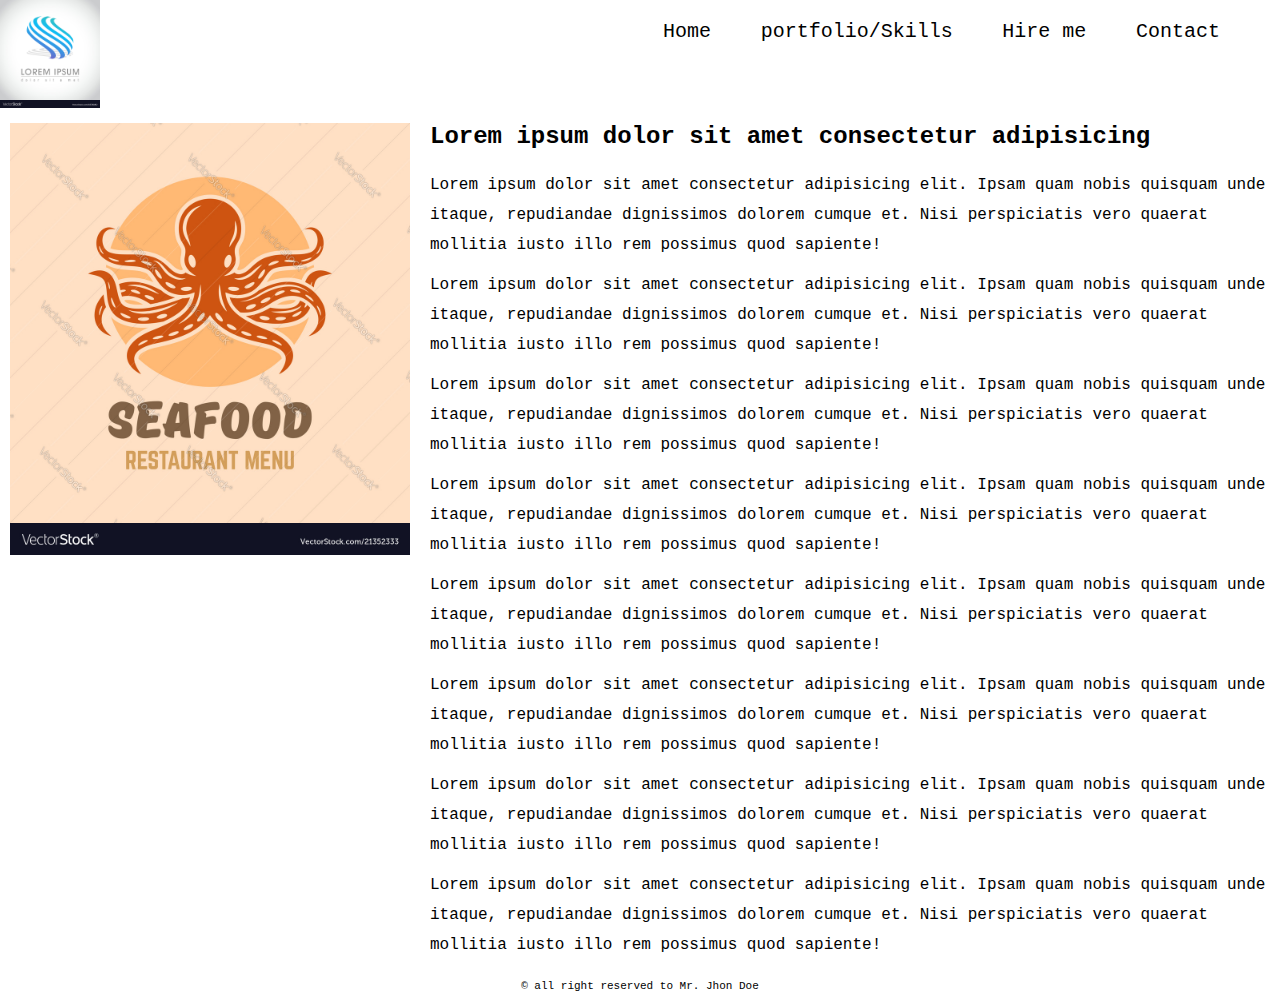
==== portfolio/index.html @ 253ae094 "new portfolio site" ====
<!DOCTYPE html>
<html>
	<head>
		<title>Portfolio site</title>
		<link href="css/style.css" rel="stylesheet" />
	</head>
	<body>
		<div class="mainsection">
			<div class="container">
				<div class="header">
					<div class="left">
						<img src="images/logo.jpg" alt="Tom Personnel Logo" width="100" />
					</div>
					<div class="right">
						<ul>
							<li>
								<a href="">Home</a>
							</li>
							<li>
								<a href="">portfolio/Skills</a>
							</li>
							<li>
								<a href="">Hire me</a>
							</li>
							<li>
								<a href="">Contact</a>
							</li>
						</ul>
					</div>
				</div>
				<div class="content">
					<div class="leftContent">
						<img src="images/jhon.jpg" alt="Jhon Doe" width="400"/>
					</div>
					<div class="rightContent">
						<h2>Lorem ipsum dolor sit amet consectetur adipisicing </h2>
						<p>Lorem ipsum dolor sit amet consectetur adipisicing elit. Ipsam quam nobis quisquam unde itaque, repudiandae dignissimos dolorem cumque et. Nisi perspiciatis vero quaerat mollitia iusto illo rem possimus quod sapiente!</p>
						<p>Lorem ipsum dolor sit amet consectetur adipisicing elit. Ipsam quam nobis quisquam unde itaque, repudiandae dignissimos dolorem cumque et. Nisi perspiciatis vero quaerat mollitia iusto illo rem possimus quod sapiente!</p>
						<p>Lorem ipsum dolor sit amet consectetur adipisicing elit. Ipsam quam nobis quisquam unde itaque, repudiandae dignissimos dolorem cumque et. Nisi perspiciatis vero quaerat mollitia iusto illo rem possimus quod sapiente!</p>
						<p>Lorem ipsum dolor sit amet consectetur adipisicing elit. Ipsam quam nobis quisquam unde itaque, repudiandae dignissimos dolorem cumque et. Nisi perspiciatis vero quaerat mollitia iusto illo rem possimus quod sapiente!</p><p>Lorem ipsum dolor sit amet consectetur adipisicing elit. Ipsam quam nobis quisquam unde itaque, repudiandae dignissimos dolorem cumque et. Nisi perspiciatis vero quaerat mollitia iusto illo rem possimus quod sapiente!</p><p>Lorem ipsum dolor sit amet consectetur adipisicing elit. Ipsam quam nobis quisquam unde itaque, repudiandae dignissimos dolorem cumque et. Nisi perspiciatis vero quaerat mollitia iusto illo rem possimus quod sapiente!</p><p>Lorem ipsum dolor sit amet consectetur adipisicing elit. Ipsam quam nobis quisquam unde itaque, repudiandae dignissimos dolorem cumque et. Nisi perspiciatis vero quaerat mollitia iusto illo rem possimus quod sapiente!</p><p>Lorem ipsum dolor sit amet consectetur adipisicing elit. Ipsam quam nobis quisquam unde itaque, repudiandae dignissimos dolorem cumque et. Nisi perspiciatis vero quaerat mollitia iusto illo rem possimus quod sapiente!</p>
					</div>
				</div>
				<div class="footer">
						<p> &copy; all right reserved to Mr. Jhon Doe</p>
				</div>
			</div>
		</div>
	</body>
</html>
---- portfolio/css/style.css ----
*{
    margin:0px;
    padding: 0px;
}
body{
    font-family: 'Courier New', Courier, monospace;
}
div{
    /* border: 1px solid red; */
}

.header{
    display: flex;
}

.right{
    margin-left: auto;
    margin-right:40px;
}

.right ul li{
    display: inline-flex;
    padding: 20px;
}

.right ul li a{
    color: black;
    text-decoration: none;
    
    font-size: 20px;
}

.right ul li a:hover{
    color:blueviolet;
    text-decoration: underline;
}
.content{
    display: flex;
}

.leftContent img, .rightContent{
    padding: 10px;
}
.rightContent h2{
    margin-bottom: 20px;
}

.rightContent p{
    line-height: 30px;
    margin-bottom: 10px;
}
.footer{
    font-size: 11px;
    text-align: center;
}
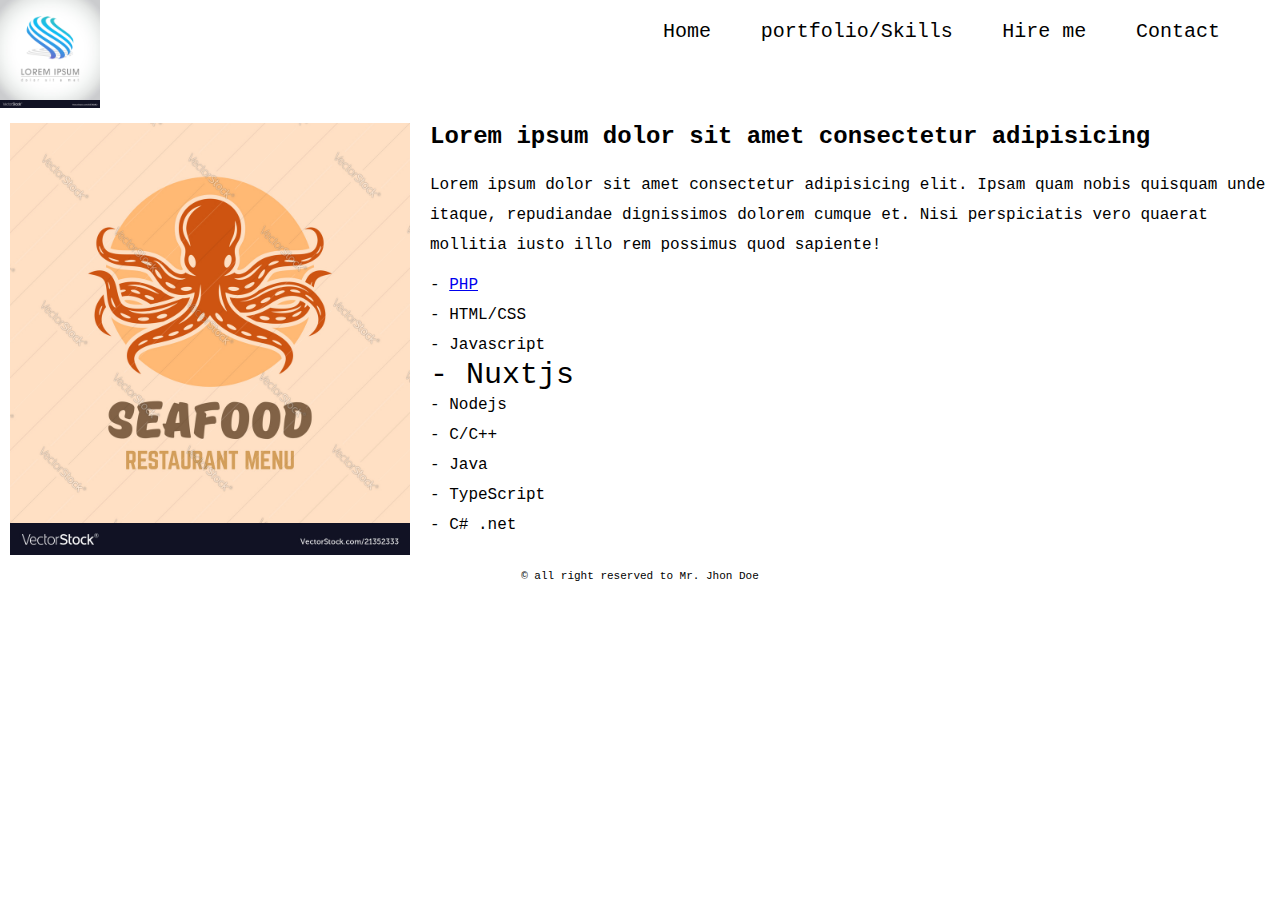
==== commit 40932192: "pseudo class selector" ====
--- a/portfolio/index.html
+++ b/portfolio/index.html
@@ -35,9 +35,17 @@
 					<div class="rightContent">
 						<h2>Lorem ipsum dolor sit amet consectetur adipisicing </h2>
 						<p>Lorem ipsum dolor sit amet consectetur adipisicing elit. Ipsam quam nobis quisquam unde itaque, repudiandae dignissimos dolorem cumque et. Nisi perspiciatis vero quaerat mollitia iusto illo rem possimus quod sapiente!</p>
-						<p>Lorem ipsum dolor sit amet consectetur adipisicing elit. Ipsam quam nobis quisquam unde itaque, repudiandae dignissimos dolorem cumque et. Nisi perspiciatis vero quaerat mollitia iusto illo rem possimus quod sapiente!</p>
-						<p>Lorem ipsum dolor sit amet consectetur adipisicing elit. Ipsam quam nobis quisquam unde itaque, repudiandae dignissimos dolorem cumque et. Nisi perspiciatis vero quaerat mollitia iusto illo rem possimus quod sapiente!</p>
-						<p>Lorem ipsum dolor sit amet consectetur adipisicing elit. Ipsam quam nobis quisquam unde itaque, repudiandae dignissimos dolorem cumque et. Nisi perspiciatis vero quaerat mollitia iusto illo rem possimus quod sapiente!</p><p>Lorem ipsum dolor sit amet consectetur adipisicing elit. Ipsam quam nobis quisquam unde itaque, repudiandae dignissimos dolorem cumque et. Nisi perspiciatis vero quaerat mollitia iusto illo rem possimus quod sapiente!</p><p>Lorem ipsum dolor sit amet consectetur adipisicing elit. Ipsam quam nobis quisquam unde itaque, repudiandae dignissimos dolorem cumque et. Nisi perspiciatis vero quaerat mollitia iusto illo rem possimus quod sapiente!</p><p>Lorem ipsum dolor sit amet consectetur adipisicing elit. Ipsam quam nobis quisquam unde itaque, repudiandae dignissimos dolorem cumque et. Nisi perspiciatis vero quaerat mollitia iusto illo rem possimus quod sapiente!</p><p>Lorem ipsum dolor sit amet consectetur adipisicing elit. Ipsam quam nobis quisquam unde itaque, repudiandae dignissimos dolorem cumque et. Nisi perspiciatis vero quaerat mollitia iusto illo rem possimus quod sapiente!</p>
+						<ul>
+							<li><a href="https://php.net">PHP</a></li>
+							<li>HTML/CSS</li>
+							<li>Javascript</li>
+							<li>Nuxtjs</li>
+							<li>Nodejs</li>
+							<li>C/C++</li>
+							<li>Java</li>
+							<li>TypeScript</li>
+							<li>C# .net</li>
+						</ul>
 					</div>
 				</div>
 				<div class="footer">
--- a/portfolio/css/style.css
+++ b/portfolio/css/style.css
@@ -52,4 +52,19 @@
 .footer{
     font-size: 11px;
     text-align: center;
+}
+.rightContent ul{
+    list-style: none;
+}
+.rightContent ul li::before{
+    content: "- ";
+}
+.rightContent ul li{
+    line-height: 30px;
+}
+.rightContent ul li a:visited{
+    color:red;
+}
+.rightContent ul li:nth-child(4){
+    font-size: 30px;
 }